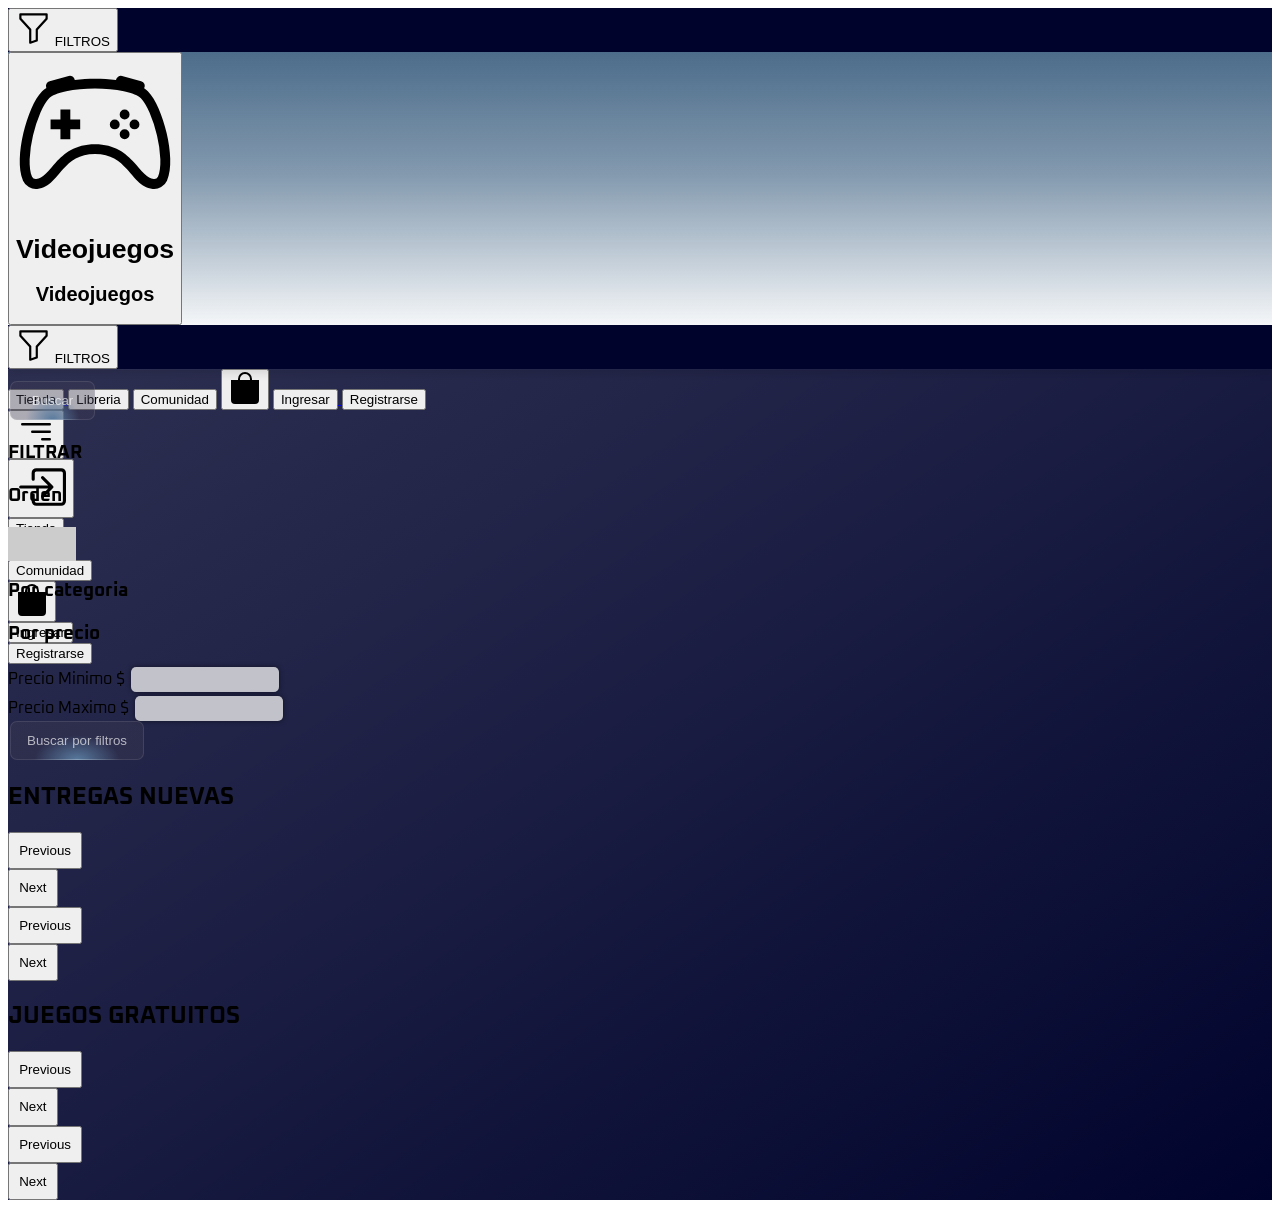
==== index.html @ 30020f4d "Se globalizan los estilos de la pantalla de carga" ====
<!DOCTYPE html>
<html lang="en">

<head>
    <meta charset="UTF-8">
    <meta name="viewport" content="width=device-width, initial-scale=1.0">
    <link rel="stylesheet"
        href="https://tienda-de-juegos.alwaysdata.net/Frontend/bootstrap-5.3.3-dist/css/bootstrap.min.css">
    <link rel="stylesheet" href="https://tienda-de-juegos.alwaysdata.net/Frontend/CSS/estilos-barra.css">
    <link rel="stylesheet" href="https://tienda-de-juegos.alwaysdata.net/Frontend/CSS/estilo-carga.css">
    <link rel="stylesheet" href="styles.css">
    <title>Tienda de juegos</title>
</head>

<body>
    <div id="carga" class="loader">
        <div class="head"></div>

        <div class="flames">
            <div class="particle"></div>
            <div class="particle"></div>
            <div class="particle"></div>
            <div class="particle"></div>
            <div class="particle"></div>
            <div class="particle"></div>
            <div class="particle"></div>
            <div class="particle"></div>
        </div>

        <div class="eye"></div>
    </div>

    <div class="fondo">
        <div id="cabesera" class="row">
            <div class="col-md-0 col-sm-2 col-3 d-md-none btn-mostrar-filtros d-flex justify-content-start">
                <button class="btn text-white" id="mostrar-filtros-movil">
                    <svg xmlns="http://www.w3.org/2000/svg" width="35" height="35" fill="currentColor"
                        class="bi bi-funnel" viewBox="0 0 16 16">
                        <path
                            d="M1.5 1.5A.5.5 0 0 1 2 1h12a.5.5 0 0 1 .5.5v2a.5.5 0 0 1-.128.334L10 8.692V13.5a.5.5 0 0 1-.342.474l-3 1A.5.5 0 0 1 6 14.5V8.692L1.628 3.834A.5.5 0 0 1 1.5 3.5zm1 .5v1.308l4.372 4.858A.5.5 0 0 1 7 8.5v5.306l2-.666V8.5a.5.5 0 0 1 .128-.334L13.5 3.308V2z" />
                    </svg>
                    FILTROS
                </button>
            </div>
            <div class="col-lg col-md-12 col-sm-8 col-6 d-lg-block d-flex justify-content-center" id="logo">
                <a href="https://tienda-de-juegos.alwaysdata.net/" class="quitar-guion">
                    <button class="btn d-sm-flex d-block text-center w-100">
                        <svg xmlns="http://www.w3.org/2000/svg" fill="currentColor" class="bi bi-controller logo"
                            viewBox="0 0 16 16">
                            <path
                                d="M11.5 6.027a.5.5 0 1 1-1 0 .5.5 0 0 1 1 0m-1.5 1.5a.5.5 0 1 0 0-1 .5.5 0 0 0 0 1m2.5-.5a.5.5 0 1 1-1 0 .5.5 0 0 1 1 0m-1.5 1.5a.5.5 0 1 0 0-1 .5.5 0 0 0 0 1m-6.5-3h1v1h1v1h-1v1h-1v-1h-1v-1h1z" />
                            <path
                                d="M3.051 3.26a.5.5 0 0 1 .354-.613l1.932-.518a.5.5 0 0 1 .62.39c.655-.079 1.35-.117 2.043-.117.72 0 1.443.041 2.12.126a.5.5 0 0 1 .622-.399l1.932.518a.5.5 0 0 1 .306.729q.211.136.373.297c.408.408.78 1.05 1.095 1.772.32.733.599 1.591.805 2.466s.34 1.78.364 2.606c.024.816-.059 1.602-.328 2.21a1.42 1.42 0 0 1-1.445.83c-.636-.067-1.115-.394-1.513-.773-.245-.232-.496-.526-.739-.808-.126-.148-.25-.292-.368-.423-.728-.804-1.597-1.527-3.224-1.527s-2.496.723-3.224 1.527c-.119.131-.242.275-.368.423-.243.282-.494.575-.739.808-.398.38-.877.706-1.513.773a1.42 1.42 0 0 1-1.445-.83c-.27-.608-.352-1.395-.329-2.21.024-.826.16-1.73.365-2.606.206-.875.486-1.733.805-2.466.315-.722.687-1.364 1.094-1.772a2.3 2.3 0 0 1 .433-.335l-.028-.079zm2.036.412c-.877.185-1.469.443-1.733.708-.276.276-.587.783-.885 1.465a14 14 0 0 0-.748 2.295 12.4 12.4 0 0 0-.339 2.406c-.022.755.062 1.368.243 1.776a.42.42 0 0 0 .426.24c.327-.034.61-.199.929-.502.212-.202.4-.423.615-.674.133-.156.276-.323.44-.504C4.861 9.969 5.978 9.027 8 9.027s3.139.942 3.965 1.855c.164.181.307.348.44.504.214.251.403.472.615.674.318.303.601.468.929.503a.42.42 0 0 0 .426-.241c.18-.408.265-1.02.243-1.776a12.4 12.4 0 0 0-.339-2.406 14 14 0 0 0-.748-2.295c-.298-.682-.61-1.19-.885-1.465-.264-.265-.856-.523-1.733-.708-.85-.179-1.877-.27-2.913-.27s-2.063.091-2.913.27" />
                        </svg>
                        <h1 class="logo ms-2 pt-2 d-sm-block d-none align-items-center d-sm-flex">Videojuegos</h1>
                        <h2 class="logo pt-2 d-sm-none d-block text-center w-100 ">Videojuegos</h2>
                    </button>
                </a>
            </div>
            <div class="col-lg-0 col-2 d-lg-none d-md-flex d-none btn-mostrar-filtros justify-content-start">
                <button class="btn text-white" id="mostrar-filtros">
                    <svg xmlns="http://www.w3.org/2000/svg" width="35" height="35" fill="currentColor"
                        class="bi bi-funnel" viewBox="0 0 16 16">
                        <path
                            d="M1.5 1.5A.5.5 0 0 1 2 1h12a.5.5 0 0 1 .5.5v2a.5.5 0 0 1-.128.334L10 8.692V13.5a.5.5 0 0 1-.342.474l-3 1A.5.5 0 0 1 6 14.5V8.692L1.628 3.834A.5.5 0 0 1 1.5 3.5zm1 .5v1.308l4.372 4.858A.5.5 0 0 1 7 8.5v5.306l2-.666V8.5a.5.5 0 0 1 .128-.334L13.5 3.308V2z" />
                    </svg>
                    FILTROS
                </button>
            </div>
            <div class="col-lg-7 col-md d-md-flex d-none justify-content-end barra pe-4 text-center">
                <div class="d-md-flex justify-content-end text-center">
                    <a href="https://tienda-de-juegos.alwaysdata.net/"
                        class="quitar-guion d-md-flex justify-content-end">
                        <button class="btn text-white">Tienda</button>
                    </a>
                    <button class="btn text-white" id="btn-libreria">Libreria</button>
                    <button class="btn text-white" id="btn-comunidad">Comunidad</button>
                    <button class="btn text-white" id="btn-carrito">
                        <svg xmlns="http://www.w3.org/2000/svg" width="32" height="32" fill="currentColor"
                            class="bi bi-bag-fill" viewBox="0 0 16 16">
                            <path
                                d="M8 1a2.5 2.5 0 0 1 2.5 2.5V4h-5v-.5A2.5 2.5 0 0 1 8 1m3.5 3v-.5a3.5 3.5 0 1 0-7 0V4H1v10a2 2 0 0 0 2 2h10a2 2 0 0 0 2-2V4z" />
                        </svg>
                    </button>
                    <a href="https://tienda-de-juegos.alwaysdata.net/Frontend/Usuarios/Login/login.html"
                        class="quitar-guion d-md-flex justify-content-end sin-usuario">
                        <button class="btn text-white">Ingresar</button>
                    </a>
                    <a href="https://tienda-de-juegos.alwaysdata.net/Frontend/Usuarios/Registro/registro.html"
                        class="quitar-guion d-md-flex justify-content-end sin-usuario">
                        <button class="btn text-white">Registrarse</button>
                    </a>
                </div>
            </div>
            <div class="col-md-0 col-sm-2 col-3 d-md-none btn-mostrar-opciones d-flex justify-content-end">
                <button class="btn text-white w-100" id="mostrar-barra-principal">
                    <svg xmlns="http://www.w3.org/2000/svg" width="40" height="40" fill="currentColor"
                        class="bi bi-filter-right" viewBox="0 0 16 16">
                        <path
                            d="M14 10.5a.5.5 0 0 0-.5-.5h-3a.5.5 0 0 0 0 1h3a.5.5 0 0 0 .5-.5m0-3a.5.5 0 0 0-.5-.5h-7a.5.5 0 0 0 0 1h7a.5.5 0 0 0 .5-.5m0-3a.5.5 0 0 0-.5-.5h-11a.5.5 0 0 0 0 1h11a.5.5 0 0 0 .5-.5" />
                    </svg>
                </button>
            </div>
            <div id="barra-lateral" class="d-md-none d-block text-center">
                <div class="d-flex justify-content-end">
                    <button class="btn text-white" id="cerrar-barra">
                        <svg xmlns="http://www.w3.org/2000/svg" width="50" height="50" fill="currentColor"
                            class="bi bi-box-arrow-in-right" viewBox="0 0 16 16">
                            <path fill-rule="evenodd"
                                d="M6 3.5a.5.5 0 0 1 .5-.5h8a.5.5 0 0 1 .5.5v9a.5.5 0 0 1-.5.5h-8a.5.5 0 0 1-.5-.5v-2a.5.5 0 0 0-1 0v2A1.5 1.5 0 0 0 6.5 14h8a1.5 1.5 0 0 0 1.5-1.5v-9A1.5 1.5 0 0 0 14.5 2h-8A1.5 1.5 0 0 0 5 3.5v2a.5.5 0 0 0 1 0z" />
                            <path fill-rule="evenodd"
                                d="M11.854 8.354a.5.5 0 0 0 0-.708l-3-3a.5.5 0 1 0-.708.708L10.293 7.5H1.5a.5.5 0 0 0 0 1h8.793l-2.147 2.146a.5.5 0 0 0 .708.708z" />
                        </svg>
                    </button>
                </div>
                <a href="https://tienda-de-juegos.alwaysdata.net/" class="quitar-guion d-md-flex justify-content-end">
                    <button class="btn text-white w-100 lateral">Tienda</button>
                </a>
                <br>
                <button class="btn text-white w-100 mt-4 lateral" id="btn-libreria">Libreria</button>
                <br>
                <button class="btn text-white w-100 mt-4 lateral" id="btn-comunidad">Comunidad</button>
                <br>
                <button class="btn text-white w-100 mt-4 lateral" id="btn-carrito">
                    <svg xmlns="http://www.w3.org/2000/svg" width="32" height="32" fill="currentColor"
                        class="bi bi-bag-fill" viewBox="0 0 16 16">
                        <path
                            d="M8 1a2.5 2.5 0 0 1 2.5 2.5V4h-5v-.5A2.5 2.5 0 0 1 8 1m3.5 3v-.5a3.5 3.5 0 1 0-7 0V4H1v10a2 2 0 0 0 2 2h10a2 2 0 0 0 2-2V4z" />
                    </svg>
                </button>
                <br>
                <a href="https://tienda-de-juegos.alwaysdata.net/Frontend/Usuarios/Login/login.html"
                    class="quitar-guion d-md-flex justify-content-end sin-usuario">
                    <button class="btn text-white w-100 mt-4 lateral">Ingresar</button>
                </a>
                <br>
                <a href="https://tienda-de-juegos.alwaysdata.net/Frontend/Usuarios/Registro/registro.html"
                    class="quitar-guion d-md-flex justify-content-end sin-usuario">
                    <button class="btn text-white w-100 mt-4 lateral">Registrarse</button>
                </a>
            </div>
        </div>
    </div>
    <div id="cuerpo" class="row">
        <div id="filtros-busqueda" class="col-lg-3 col-md-0 pt-2 pb-2 ps-4 text-white text-opacity-75 d-md-block">
            <div class="w-100 mb-2 adicionales-filtros">
                <button class="btn text-white" id="ocultar-filtros">
                    <svg xmlns="http://www.w3.org/2000/svg" width="50" height="50" fill="currentColor"
                        class="bi bi-box-arrow-in-left" viewBox="0 0 16 16">
                        <path fill-rule="evenodd"
                            d="M10 3.5a.5.5 0 0 0-.5-.5h-8a.5.5 0 0 0-.5.5v9a.5.5 0 0 0 .5.5h8a.5.5 0 0 0 .5-.5v-2a.5.5 0 0 1 1 0v2A1.5 1.5 0 0 1 9.5 14h-8A1.5 1.5 0 0 1 0 12.5v-9A1.5 1.5 0 0 1 1.5 2h8A1.5 1.5 0 0 1 11 3.5v2a.5.5 0 0 1-1 0z" />
                        <path fill-rule="evenodd"
                            d="M4.146 8.354a.5.5 0 0 1 0-.708l3-3a.5.5 0 1 1 .708.708L5.707 7.5H14.5a.5.5 0 0 1 0 1H5.707l2.147 2.146a.5.5 0 0 1-.708.708z" />
                    </svg>
                </button>
                <div class="text-center w-100 pt-3">
                    <h2>FILTRAR Y BUSCAR JUEGOS</h2>
                </div>
            </div>
            <div class="buscador d-flex justify-content-center pb-3 border-bottom">
                <div class="form-control">
                    <input type="search" name="buscar" id="buscar" class="buscar buscar-alt">
                    <span class="input-border input-border-alt"></span>
                </div>
                <button class="btn text-white btn-buscar">Buscar</button>
            </div>
            <div id="filtros" class="mt-4 row">
                <h3 class="titulo-filtros">FILTRAR</h3>
                <div id="orden" class="mb-3">
                    <h3>Orden</h3>
                    <div class="d-flex align-items-center justify-content-center">
                        <label class="switch">
                            <input type="checkbox" id="switch-orden">
                            <span class="slider"></span>
                            <div class="d-flex off">
                                <label class="me-2 pt-1">Antiguos</label>
                                <img src="[data-uri]"
                                    class="">
                            </div>
                            <div class="d-flex on">
                                <img src="[data-uri]"
                                    class="">
                                <label class="ms-2 pt-1">Recientes</label>
                            </div>
                        </label>
                    </div>
                </div>
                <div id="filtrar-categorias" class="col col-lg-0 ">
                    <h3>Por categoria</h3>
                </div>
                <div id="filtrar-precios" class="col col-lg-0">
                    <h3>Por precio</h3>
                    <label for="precio-minimo">Precio Minimo $</label>
                    <input type="number" name="menor-precio" id="precio-minimo" class="precios">
                    <br>
                    <label for="precio-maximo">Precio Maximo $</label>
                    <input type="number" name="mayor-precio" id="precio-maximo" class="precios">
                    <p class="text-center text-danger" id="alerta-precio">El precio maximo no puede ser menor o igual al
                        precio minimo</p>
                </div>
                <button class="btn text-white btn-buscar mt-2" id="buscar-filtros">Buscar por filtros</button>
            </div>
        </div>
        <div id="juegos" class="col pt-2 pb-4 ps-4 text-info">
            <H2>ENTREGAS NUEVAS</H2>
            <div id="nuevos-juegos" class="carousel slide row mb-5 d-none d-sm-flex">
                <button class="carousel-control-prev col-1 botones-carousel" type="button"
                    data-bs-target="#nuevos-juegos" data-bs-slide="prev">
                    <span class="carousel-control-prev-icon bg-black" aria-hidden="true"></span>
                    <span class="visually-hidden">Previous</span>
                </button>
                <div class="carousel-inner col"></div>
                <button class="carousel-control-next col-1 botones-carousel" type="button"
                    data-bs-target="#nuevos-juegos" data-bs-slide="next">
                    <span class="carousel-control-next-icon bg-black" aria-hidden="true"></span>
                    <span class="visually-hidden">Next</span>
                </button>
            </div>
            <div id="nuevos-juegos-movil" class="carousel slide row mb-5 d-sm-none d-flex">
                <button class="carousel-control-prev col-1 botones-carousel" type="button"
                    data-bs-target="#nuevos-juegos-movil" data-bs-slide="prev">
                    <span class="carousel-control-prev-icon bg-black" aria-hidden="true"></span>
                    <span class="visually-hidden">Previous</span>
                </button>
                <div class="carousel-inner col"></div>
                <button class="carousel-control-next col-1 botones-carousel" type="button"
                    data-bs-target="#nuevos-juegos-movil" data-bs-slide="next">
                    <span class="carousel-control-next-icon bg-black" aria-hidden="true"></span>
                    <span class="visually-hidden">Next</span>
                </button>
            </div>
            <H2>JUEGOS GRATUITOS</H2>
            <div id="juegos-gratis" class="carousel slide row mb-5 d-none d-sm-flex">
                <button class="carousel-control-prev col-1 botones-carousel" type="button"
                    data-bs-target="#juegos-gratis" data-bs-slide="prev">
                    <span class="carousel-control-prev-icon bg-black" aria-hidden="true"></span>
                    <span class="visually-hidden">Previous</span>
                </button>
                <div class="carousel-inner col"></div>
                <button class="carousel-control-next col-1 botones-carousel" type="button"
                    data-bs-target="#juegos-gratis" data-bs-slide="next">
                    <span class="carousel-control-next-icon bg-black" aria-hidden="true"></span>
                    <span class="visually-hidden">Next</span>
                </button>
            </div>
            <div id="juegos-gratis-movil" class="carousel slide row mb-5 d-sm-none d-flex">
                <button class="carousel-control-prev col-1 botones-carousel" type="button"
                    data-bs-target="#juegos-gratis-movil" data-bs-slide="prev">
                    <span class="carousel-control-prev-icon bg-black" aria-hidden="true"></span>
                    <span class="visually-hidden">Previous</span>
                </button>
                <div class="carousel-inner col"></div>
                <button class="carousel-control-next col-1 botones-carousel" type="button"
                    data-bs-target="#juegos-gratis-movil" data-bs-slide="next">
                    <span class="carousel-control-next-icon bg-black" aria-hidden="true"></span>
                    <span class="visually-hidden">Next</span>
                </button>
            </div>
        </div>
    </div>

</body>
<script src="https://tienda-de-juegos.alwaysdata.net/Frontend/bootstrap-5.3.3-dist/js/bootstrap.bundle.min.js"></script>
<script src="https://tienda-de-juegos.alwaysdata.net/Frontend/JS/logica-barra.js"></script>
<script src="script.js"></script>

</html>
---- styles.css ----
@import url('https://fonts.googleapis.com/css2?family=Oxanium:wght@200..800&display=swap');


/* CLASS */

body {
  font-family: "Oxanium", sans-serif;
  font-optical-sizing: auto;
  font-style: normal;
}

.fondo {
  height: 30cap;
  background:
    linear-gradient(to bottom, rgba(7, 52, 94, 0.8), rgba(7, 52, 94, 0.5), rgba(3, 175, 17, 0)),
    url("https://i.pinimg.com/originals/1d/a4/cd/1da4cd1771b784d6829729fb56ae9b88.gif");
  background-size: cover;
  background-blend-mode: overlay;
  background-position: center;
  margin-right: 0.5px;
}

.botones-carousel {
  position: static !important;
  width: auto !important;
  padding: 1cap !important;
}

.card-img-top {
  max-height: 15cap;
}

.card {
  width: 20cap;
  transition: width ease 0.5s;
}


/*input de busqueda*/
/* From Uiverse.io by adamgiebl */
.buscar {
  height: 1cap;
  color: #fff;
  font-size: 0.9rem;
  background-color: transparent;
  width: 100%;
  box-sizing: border-box;
  border: none;
  padding-inline: 0.5em;
  padding-block: 0.7em;
  border-bottom: var(--border-height) solid var(--border-before-color);
  box-shadow: 0 2px 4px rgba(0, 0, 0, 0.1);
}

.input-border {
  position: absolute;
  background: var(--border-after-color);
  width: 0%;
  height: 2px;
  bottom: 0;
  left: 0;
  transition: width 0.3s cubic-bezier(0.6, -0.28, 0.735, 0.045);
}

.buscar:focus {
  outline: none;
}

.buscar:focus+.input-border {
  width: 100%;
}

.form-control {
  position: relative;
  --width-of-input: 300px;
}

.buscar-alt {
  font-size: 1.2rem;
  padding-inline: 1em;
  padding-block: 0.8em;
  box-shadow: 0 4px 8px rgba(0, 0, 0, 0.1);
}

.input-border-alt {
  height: 3px;
  background: linear-gradient(90deg, #FF6464 0%, #FFBF59 50%, #47C9FF 100%);
  transition: width 0.4s cubic-bezier(0.42, 0, 0.58, 1.00);
}

.buscar-alt:focus+.input-border-alt {
  width: 100%;
}

.form-control {
  background: transparent;
  height: 4cap;
  padding-left: 0;
  padding-right: 0;
}

/*boton de busqueda*/
.btn-buscar {
  min-width: 85px;
  margin-left: 2px;
  bottom: 2px;

  position: relative;
  cursor: pointer;

  padding: 12px 17px;
  border: 0;
  border-radius: 7px;

  box-shadow: inset 0 0 0 1px rgba(255, 255, 255, 0.1);
  background: radial-gradient(ellipse at bottom,
      rgb(88, 122, 158) 0%,
      rgba(62, 59, 83, 0.377) 45%);

  color: rgb(255, 255, 255, 0.66);

  transition: all 1s cubic-bezier(0.15, 0.83, 0.66, 1);
}

.btn-buscar::before {
  content: "";
  width: 70%;
  height: 1px;

  position: absolute;
  bottom: 0;
  left: 15%;

  background: rgb(255, 255, 255);
  background: linear-gradient(90deg,
      rgba(255, 255, 255, 0) 0%,
      rgba(255, 255, 255, 1) 50%,
      rgba(255, 255, 255, 0) 100%);
  opacity: 0.2;

  transition: all 1s cubic-bezier(0.15, 0.83, 0.66, 1);
}

.btn-buscar:hover {
  color: rgb(255, 255, 255, 1);
  transform: scale(1) translateY(-3px);
}

.btn-buscar:hover::before {
  opacity: 1;
}


/*inputs de precios*/
.precios {
  margin: 2px;
  color: #000000;
  background-color: rgb(194, 194, 202);
  box-shadow: 0 0 .4vw rgba(0, 0, 0, 0.5), 0 0 0 .15vw transparent;
  border-radius: 0.4vw;
  border: none;
  outline: none;
  padding: 0.4vw;
  width: 15cap;
  transition: .4s;
}

.precios:hover {
  box-shadow: 0 0 0 .15vw rgba(135, 207, 235, 0.186);
}

.precios:focus {
  box-shadow: 0 0 0 .15vw skyblue;
}

.btn-mostrar-filtros {
  background: rgb(0, 3, 44);
}

/*Swith*/
/* Minecraft switch made by: csozi | Website: english.csozi.hu*/
/* The switch - the box around the slider */
.switch {
  font-size: 17px;
  position: relative;
  display: inline-block;
  width: 4em;
  height: 2em;
}

/* Hide default HTML checkbox */
.switch input {
  opacity: 1;
  width: 0;
  height: 0;
}

/* The slider */
.slider {
  position: absolute;
  cursor: pointer;
  top: 0;
  left: 0;
  right: 0;
  bottom: 0;
  background-color: #ccc;
  transition: .4s;
}

.off {
  position: absolute;
  content: "";
  height: 2em;
  width: 2em;
  background-color: transparent;
  transition: .4s;
  image-rendering: pixelated;
  opacity: 1;
  bottom: 0em;
  right: 6.6em;
}

.on {
  position: absolute;
  content: "";
  height: 2em;
  width: 2em;
  background-color: transparent;
  transition: .4s;
  image-rendering: pixelated;
  opacity: 0;
  bottom: 0em;
}

.switch input:checked+.slider {
  background-color: #ccc;
}

.switch input:focus+.slider {
  box-shadow: 0 0 1px #ccc;
}

.switch input:checked~.off {
  transform: translateX(2em);
  opacity: 0;
}

.switch input:checked~.on {
  transform: translateX(2em);
  opacity: 1;
}

/* ID */

#alerta-precio {
  display: none;
}

#cuerpo {
  margin-right: 0.5px;
  background: linear-gradient(to bottom right, rgba(0, 3, 44, 0.82), rgba(0, 3, 44, 0.9), rgb(0, 3, 44));
}

#nuevos-juegos-movil .card {
  position: absolute;
  top: 50%;
  /* Posiciona el div al 50% desde la parte superior */
  left: 50%;
  /* Posiciona el div al 50% desde la izquierda */
  transform: translate(-50%, -50%);
  /* Ajusta para centrar completamente */
  background-color: lightgreen;
  z-index: 1;
}

#nuevos-juegos-movil .carousel-item {
  height: 24cap;
}

#filtros-busqueda .adicionales-filtros {
  display: none;
}

@media (min-width: 922px) and (max-width: 1200px) {

  #filtros-busqueda {
    width: 30% !important;
  }
}

@media (max-width: 991px) and (min-width: 922px) {
  .btn-mostrar-filtros {
    display: none !important;
  }
}

@media (min-width: 921px) {
  #filtros-busqueda {
    right: none;
  }
}

@media (max-width: 921px) {
  #filtros-busqueda {
    position: fixed;
    text-align: center;
    z-index: 20;
    background: rgb(0, 3, 44);
    height: 100vh;
    right: 100%;
    top: 0;
    transition: all 0.5s;
    padding-right: 30px;
  }

  #filtros-busqueda .titulo-filtros {
    font-size: 50px;
  }

  #filtros-busqueda .adicionales-filtros {
    display: flex;
  }

}
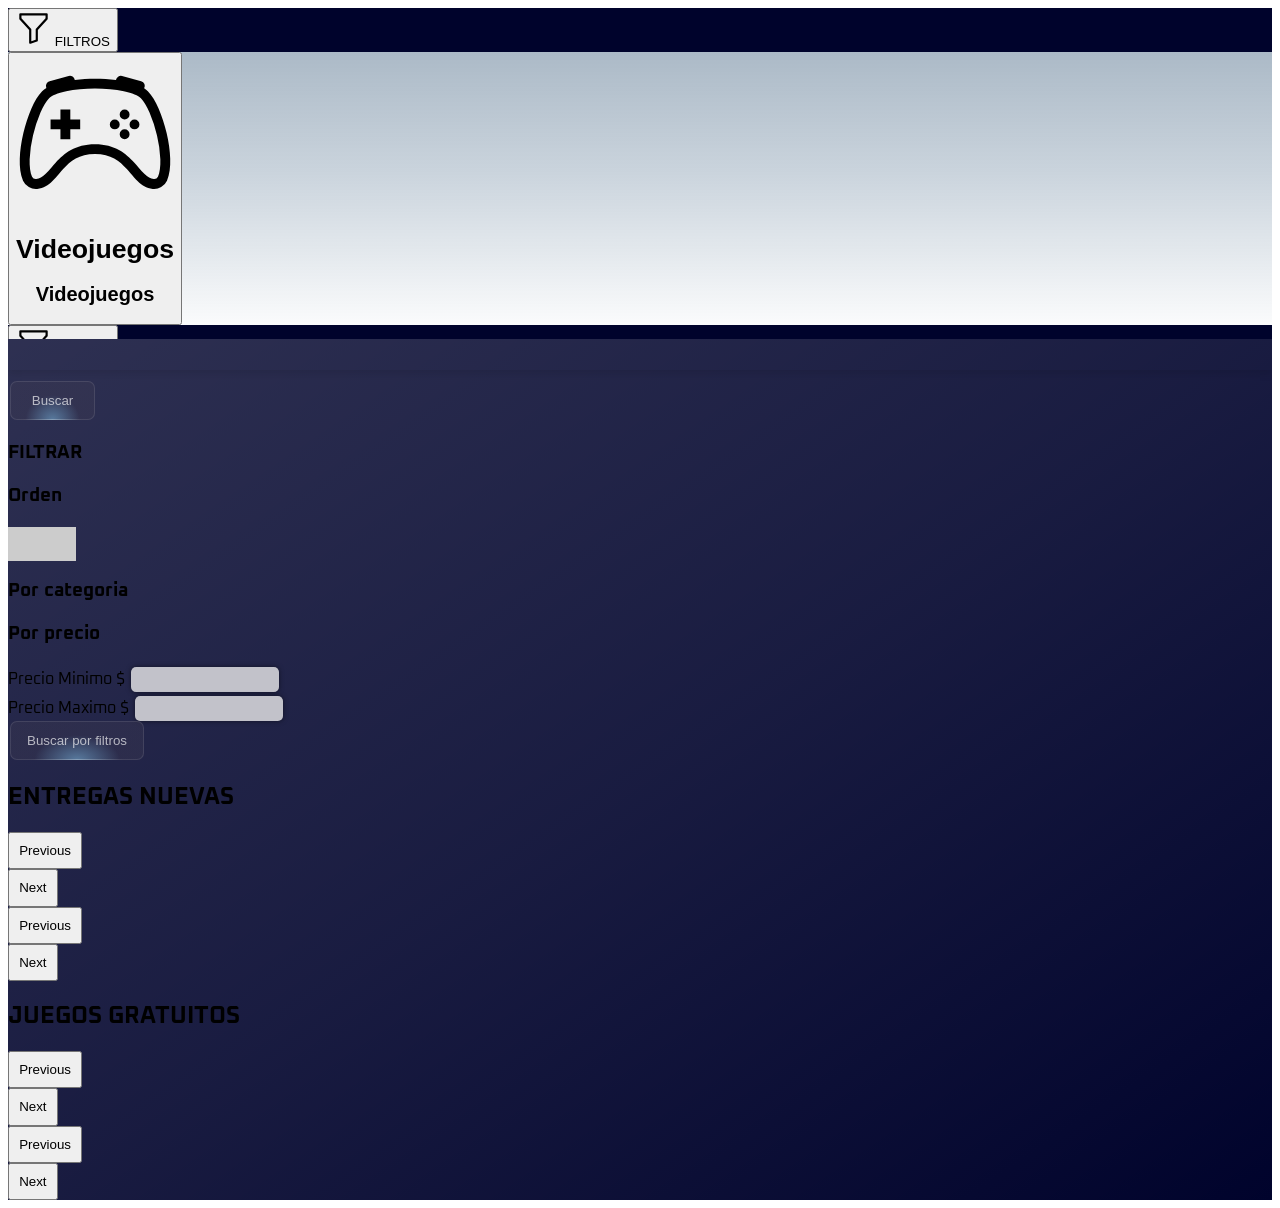
==== commit 99b057f4: "optimisacion de gif de la pestaña principal" ====
--- a/index.html
+++ b/index.html
@@ -7,7 +7,7 @@
     <link rel="stylesheet"
         href="https://tienda-de-juegos.alwaysdata.net/Frontend/bootstrap-5.3.3-dist/css/bootstrap.min.css">
     <link rel="stylesheet" href="https://tienda-de-juegos.alwaysdata.net/Frontend/CSS/estilos-barra.css">
-    <link rel="stylesheet" href="https://tienda-de-juegos.alwaysdata.net/Frontend/CSS/estilo-carga.css">
+    <link rel="stylesheet" href="https://tienda-de-juegos.alwaysdata.net/Frontend/CSS/estilos-carga.css">
     <link rel="stylesheet" href="styles.css">
     <title>Tienda de juegos</title>
 </head>
@@ -31,6 +31,9 @@
     </div>
 
     <div class="fondo">
+        <video autoplay loop muted playsinline>
+            <source src="https://tienda-de-juegos.alwaysdata.net/Frontend/Imagenes/animacion.webm" type="video/webm">
+        </video>
         <div id="cabesera" class="row">
             <div class="col-md-0 col-sm-2 col-3 d-md-none btn-mostrar-filtros d-flex justify-content-start">
                 <button class="btn text-white" id="mostrar-filtros-movil">
@@ -117,11 +120,11 @@
                     <button class="btn text-white w-100 lateral">Tienda</button>
                 </a>
                 <br>
-                <button class="btn text-white w-100 mt-4 lateral" id="btn-libreria">Libreria</button>
-                <br>
-                <button class="btn text-white w-100 mt-4 lateral" id="btn-comunidad">Comunidad</button>
-                <br>
-                <button class="btn text-white w-100 mt-4 lateral" id="btn-carrito">
+                <button class="btn text-white w-100 mt-4 lateral" id="btn-libreria-movil">Libreria</button>
+                <br>
+                <button class="btn text-white w-100 mt-4 lateral" id="btn-comunidad-movil">Comunidad</button>
+                <br>
+                <button class="btn text-white w-100 mt-4 lateral" id="btn-carrito-movil">
                     <svg xmlns="http://www.w3.org/2000/svg" width="32" height="32" fill="currentColor"
                         class="bi bi-bag-fill" viewBox="0 0 16 16">
                         <path
--- a/styles.css
+++ b/styles.css
@@ -10,14 +10,28 @@
 }
 
 .fondo {
-  height: 30cap;
+  position: relative;
   background:
-    linear-gradient(to bottom, rgba(7, 52, 94, 0.8), rgba(7, 52, 94, 0.5), rgba(3, 175, 17, 0)),
-    url("https://i.pinimg.com/originals/1d/a4/cd/1da4cd1771b784d6829729fb56ae9b88.gif");
+  linear-gradient(to bottom, rgba(6, 48, 87, 0.38), rgba(7, 52, 94, 0.212), rgba(3, 175, 17, 0));
   background-size: cover;
   background-blend-mode: overlay;
   background-position: center;
-  margin-right: 0.5px;
+  width: 100%;
+  height: 30cap;
+  overflow: hidden;
+}
+
+.fondo video {
+  position: absolute;
+  top: 40%;
+  left: 50%;
+  transform: translate(-50%, -50%);
+  min-width: 100%;
+  min-height: 100%;
+  width: auto;
+  height: auto;
+  z-index: -1; /* Envía el video al fondo */
+  object-fit: cover; /* Asegura que el video ocupe todo el contenedor */
 }
 
 .botones-carousel {
